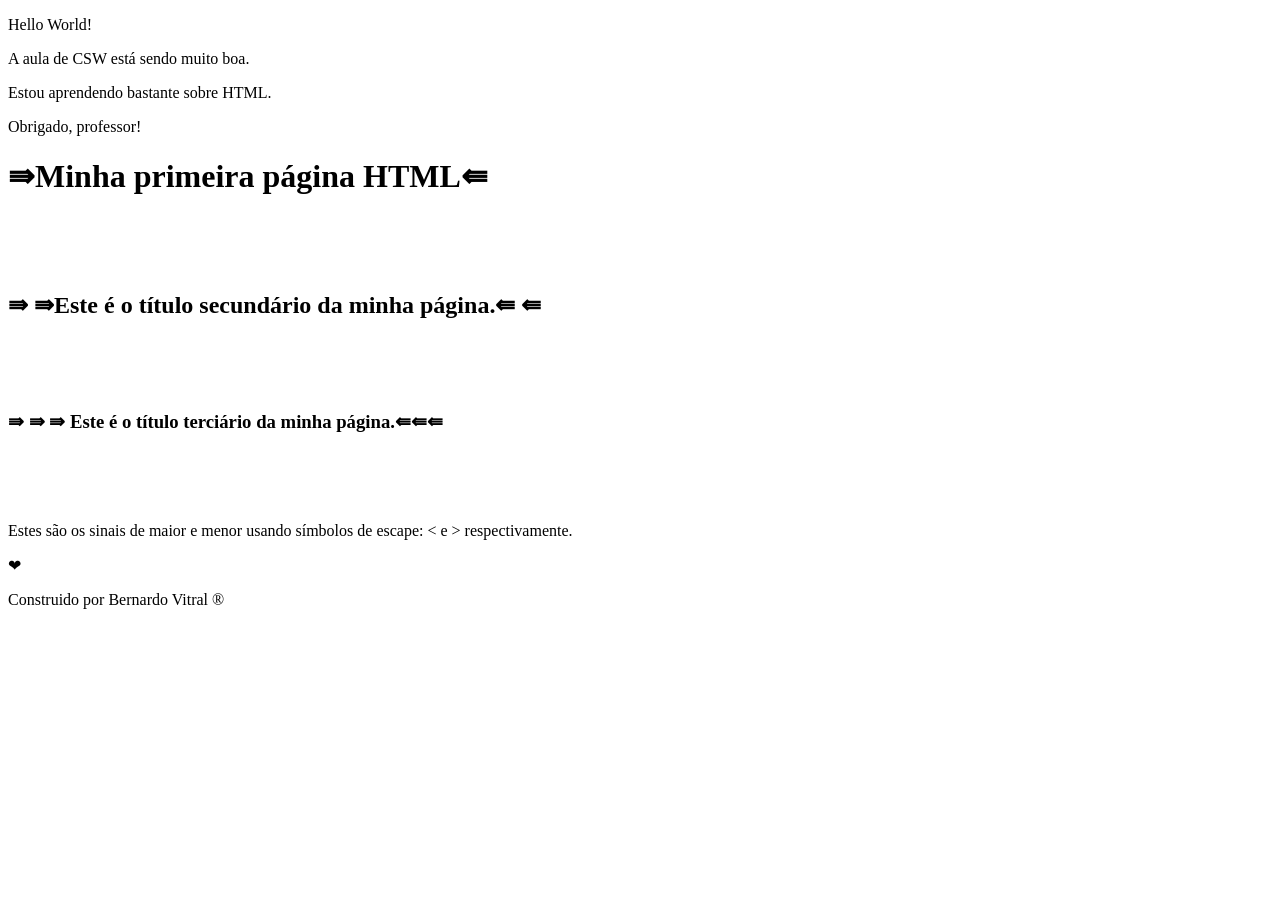
==== aula 01/index.html @ cd1d208d "Add files via upload" ====
<!DOCTYPE html>
<html lang="pt-br">
<head>
    <meta charset="UTF-8">
    <meta name="viewport" content="width=device-width, initial-scale=1.0">
    <title>Aula-01</title>
</head>
<body>
    <p>Hello World!</p>
    <p>A aula de CSW está sendo muito boa.</p>
   <p>Estou aprendendo bastante sobre HTML.</p>
    <p>Obrigado, professor!</p>

    <h1>&rAarr;Minha primeira página HTML&lAarr;</h1>
    <br>
    <br>
    <br>
    <h2>&rAarr; &rAarr;Este é o título secundário da minha
        página.&lAarr; &lAarr;</h2>
    <br>
    <br>
    <br>
    <h3>&rAarr; &rAarr; &rAarr; Este é o título terciário da minha página.&lAarr;&lAarr;&lAarr;</h3>
<br>
<br>
<br>

    <p>
        Estes são os sinais de maior e menor usando símbolos de escape:  &lt; e &gt; respectivamente.
    </p>

<p>&#x2764;
</p>
    <p>Construido por Bernardo Vitral &reg;</p>
</body>
</html>
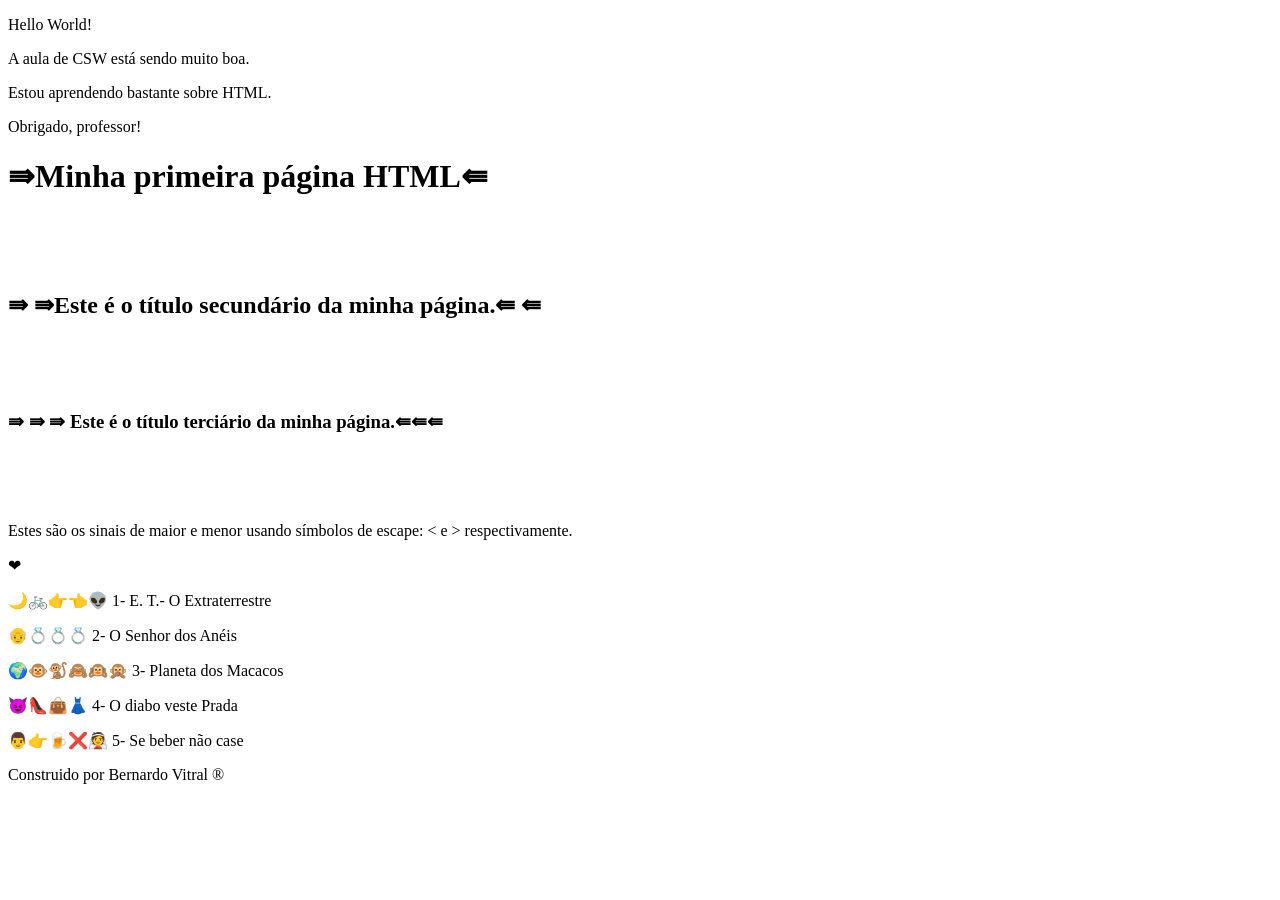
==== commit db509bb1: "Add files via upload" ====
--- a/aula 01/index.html
+++ b/aula 01/index.html
@@ -31,6 +31,15 @@
 
 <p>&#x2764;
 </p>
+
+<p>&#127769;&#128690;&#128073;&#128072;&#128125; 1- E. T.- O Extraterrestre </p>
+<p>&#128116;&#128141;&#128141;&#128141; 2- O Senhor dos Anéis</p>
+<P>&#127757;&#128053;&#128018;&#128584;&#128585;&#128586; 3- Planeta dos Macacos</P>
+<p>&#128520;&#128096;&#128092;&#128087; 4- O diabo veste Prada</p>
+<p>&#128104;&#128073;&#127866;&#10060;&#128112; 5- Se beber não case</p>
+
+
+
     <p>Construido por Bernardo Vitral &reg;</p>
 </body>
 </html>                                          
